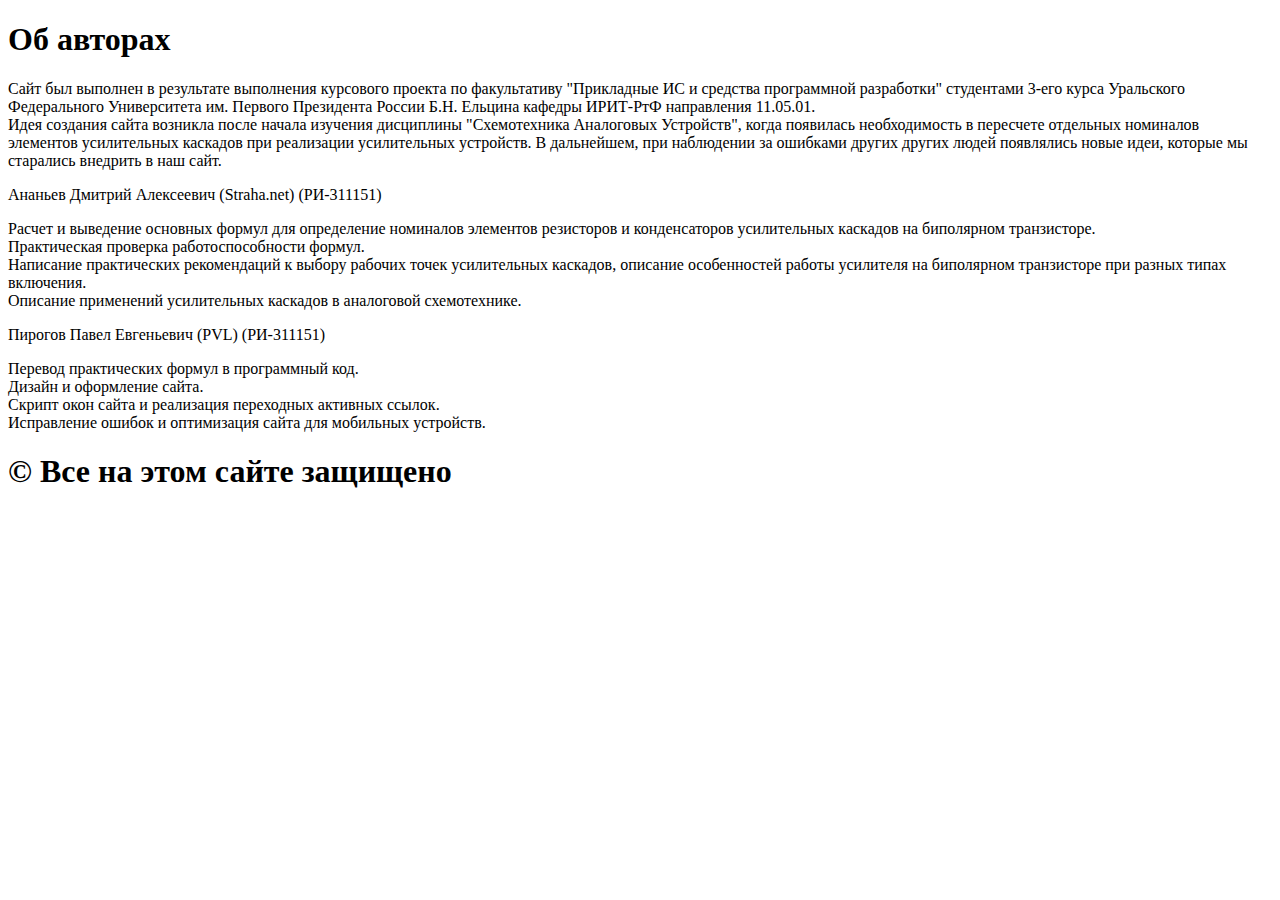
==== authors.html @ 8de17953 "Add files via upload" ====
<!DOCTYPE html>
<html lang="en">
<head>
    <meta charset="UTF-8">
    <meta name="viewport" content="width=device-width, initial-scale=1.0">
    <title>Авторы</title>
    <link rel="stylesheet" href="css/authors.css" />
    <h1 class="heading">Об авторах</h1>
</head>
<body>

    

    <div class="menu">



       <p> Сайт был выполнен в результате выполнения курсового проекта по факультативу "Прикладные ИС и средства программной разработки" студентами 3-его курса Уральского Федерального Университета им. Первого Президента России Б.Н. Ельцина кафедры ИРИТ-РтФ направления 11.05.01.<br>
        Идея создания сайта возникла после начала изучения дисциплины "Схемотехника Аналоговых Устройств", когда появилась необходимость в пересчете отдельных номиналов элементов усилительных каскадов при реализации усилительных устройств. В дальнейшем, при наблюдении за ошибками других других людей появлялись новые идеи, которые мы старались внедрить в наш сайт.</p>
        
       <p> Ананьев Дмитрий Алексеевич (Straha.net) (РИ-311151)
        <li>Расчет и выведение основных формул для определение номиналов элементов резисторов и конденсаторов усилительных каскадов на биполярном транзисторе.</li>
        <li>Практическая проверка работоспособности формул.</li>
        <li>Написание практических рекомендаций к выбору рабочих точек усилительных каскадов, описание особенностей работы усилителя на биполярном транзисторе при разных типах включения.</li>
        <li> Описание применений усилительных каскадов в аналоговой схемотехнике.</li>   
        </p>
        
       <p> Пирогов Павел Евгеньевич (PVL) (РИ-311151)
        <li>Перевод практических формул в программный код.</li>
        <li>Дизайн и оформление сайта.</li>
        <li>Скрипт окон сайта и реализация переходных активных ссылок.</li>
        <li>Исправление ошибок и оптимизация сайта для мобильных устройств.</li>
    </p>



        
    </div>



  

   


    <section class="end">
        <div class="bottom">
            <h1 class="b_name">© Все на этом сайте защищено</h1>           
            </div>
    </section>

</body>
</html>
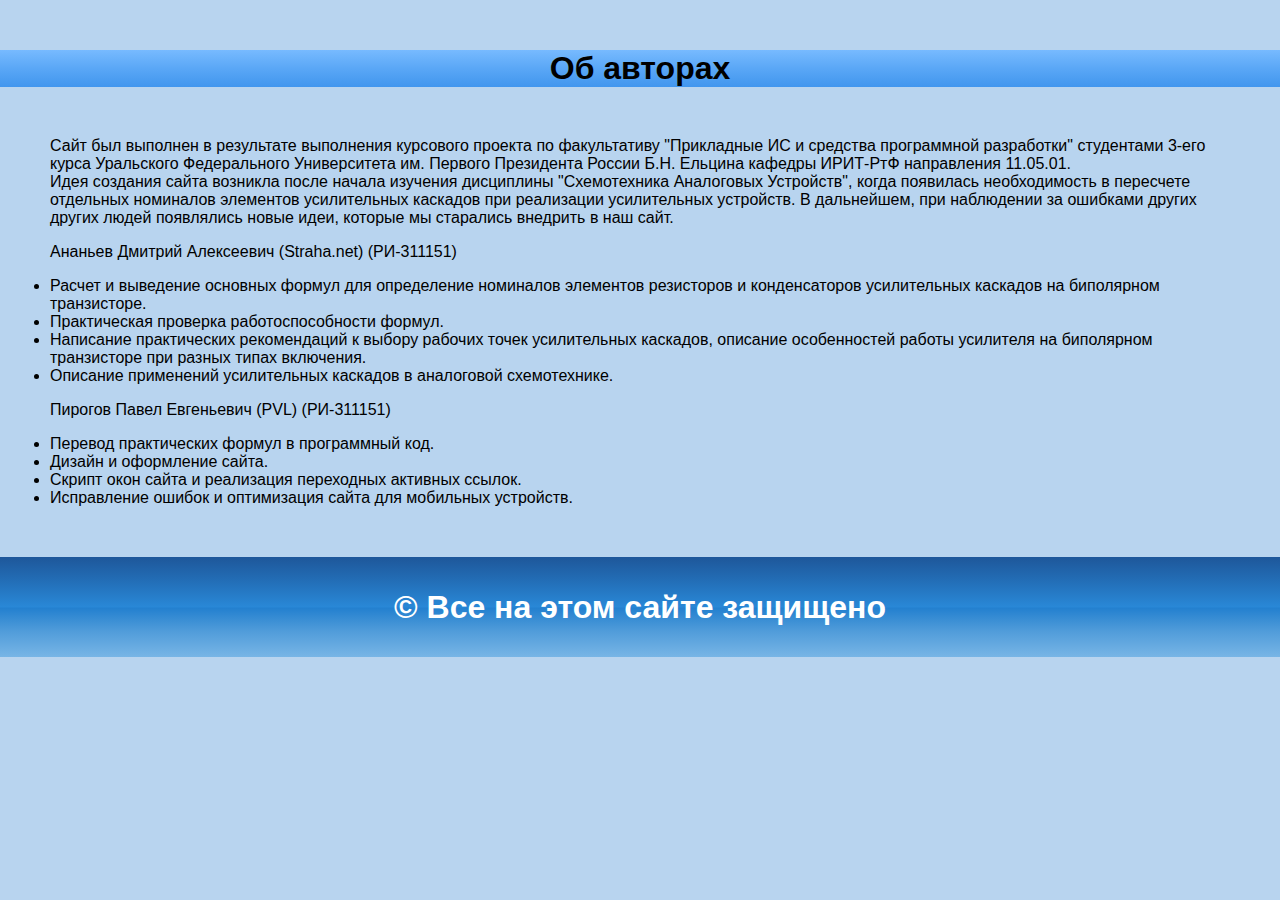
==== commit 908be945: "Add files via upload" ====
--- a/authors.html
+++ b/authors.html
@@ -8,13 +8,7 @@
     <h1 class="heading">Об авторах</h1>
 </head>
 <body>
-
-    
-
-    <div class="menu">
-
-
-
+    <div class="description">
        <p> Сайт был выполнен в результате выполнения курсового проекта по факультативу "Прикладные ИС и средства программной разработки" студентами 3-его курса Уральского Федерального Университета им. Первого Президента России Б.Н. Ельцина кафедры ИРИТ-РтФ направления 11.05.01.<br>
         Идея создания сайта возникла после начала изучения дисциплины "Схемотехника Аналоговых Устройств", когда появилась необходимость в пересчете отдельных номиналов элементов усилительных каскадов при реализации усилительных устройств. В дальнейшем, при наблюдении за ошибками других других людей появлялись новые идеи, которые мы старались внедрить в наш сайт.</p>
         
@@ -32,17 +26,7 @@
         <li>Исправление ошибок и оптимизация сайта для мобильных устройств.</li>
     </p>
 
-
-
-        
     </div>
-
-
-
-  
-
-   
-
 
     <section class="end">
         <div class="bottom">
--- a/css/authors.css
+++ b/css/authors.css
@@ -0,0 +1,52 @@
+body {
+    background-color: #b8d4ef;
+    margin: 0;
+    font-family: Arial;
+}
+
+.heading {
+    display: flex;
+    width: 100%;
+    background: linear-gradient(
+        to bottom,
+        #77BAFF 0%,
+        #5AA7F6 50%,
+        #4196EE 100%
+    );
+    margin-top: 50px;
+    margin-bottom: 50px;
+    text-align: center;
+    justify-content: center;
+    align-items: center;
+}
+
+.description {
+ margin-left: 50px;
+ margin-right: 50px;
+    font-size: 16px;
+}
+
+
+.end {
+    width: 100%;
+    background: linear-gradient(
+        to bottom,
+        #1E579A 0%,
+        #236FB8 25%,
+        #2988D7 50%,
+        #2380CF 51%,
+        #529DDA 75%,
+        #77B5E6 100%
+    );
+    color: white;
+    margin-top: 50px;
+}
+
+.bottom {
+    display: flex;
+    align-items: center;
+    justify-content: center;
+    height: 100px;
+    text-align: center;
+}
+
